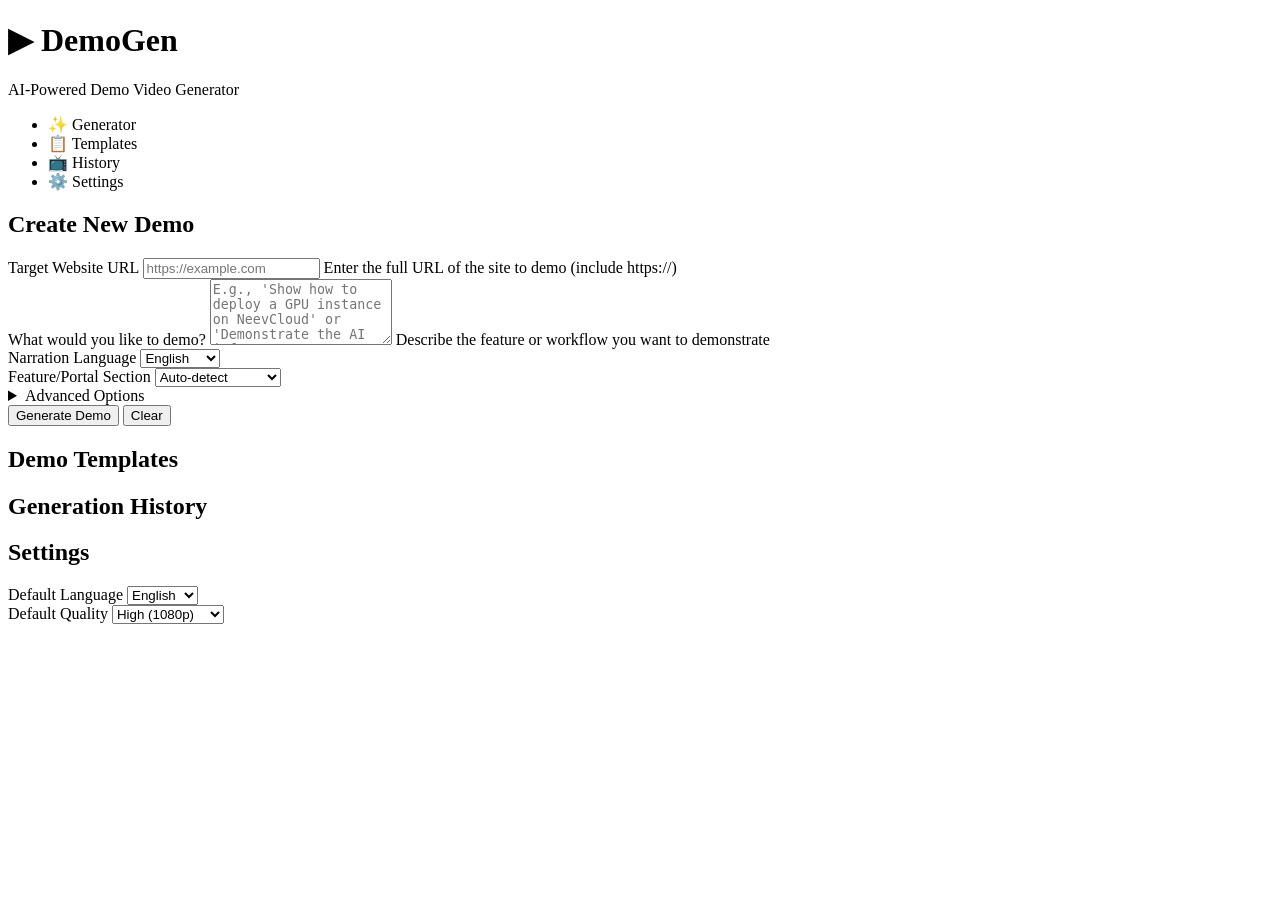
==== frontend/index.html @ 39bd9f5c "Initial Commit" ====
<!DOCTYPE html>
<html lang="en">
<head>
    <meta charset="UTF-8">
    <meta name="viewport" content="width=device-width, initial-scale=1.0">
    <title>DemoGen - AI-Powered Demo Videos</title>
    <link rel="stylesheet" href="/static/css/styles.css">
</head>
<body>
    <div class="container">
        <!-- Header -->
        <header class="header">
            <div class="header-content">
                <h1 class="logo">
                    <span class="logo-icon">▶</span>
                    DemoGen
                </h1>
                <p class="tagline">AI-Powered Demo Video Generator</p>
            </div>
        </header>

        <main class="main-content">
            <!-- Sidebar Navigation -->
            <nav class="sidebar">
                <ul class="nav-menu">
                    <li class="nav-item active" data-tab="generator">
                        <span class="nav-icon">✨</span>
                        <span class="nav-text">Generator</span>
                    </li>
                    <li class="nav-item" data-tab="templates">
                        <span class="nav-icon">📋</span>
                        <span class="nav-text">Templates</span>
                    </li>
                    <li class="nav-item" data-tab="history">
                        <span class="nav-icon">📺</span>
                        <span class="nav-text">History</span>
                    </li>
                    <li class="nav-item" data-tab="settings">
                        <span class="nav-icon">⚙️</span>
                        <span class="nav-text">Settings</span>
                    </li>
                </ul>
            </nav>

            <!-- Content Area -->
            <section class="content">
                <!-- Generator Tab -->
                <div class="tab-content active" id="generator">
                    <div class="card">
                        <h2>Create New Demo</h2>
                        
                        <form id="demoForm" class="form-container">
                            <!-- Target URL Input -->
                            <div class="form-group">
                                <label for="targetUrl" class="form-label">Target Website URL</label>
                                <input
                                    type="url"
                                    id="targetUrl"
                                    class="form-input"
                                    placeholder="https://example.com"
                                    required
                                >
                                <span class="form-hint">Enter the full URL of the site to demo (include https://)</span>
                            </div>

                            <!-- Prompt Input -->
                            <div class="form-group">
                                <label for="prompt" class="form-label">What would you like to demo?</label>
                                <textarea 
                                    id="prompt" 
                                    class="form-input textarea" 
                                    placeholder="E.g., 'Show how to deploy a GPU instance on NeevCloud' or 'Demonstrate the AI inference API setup'"
                                    rows="4"
                                    required
                                ></textarea>
                                <span class="form-hint">Describe the feature or workflow you want to demonstrate</span>
                            </div>

                            <!-- Language Selection -->
                            <div class="form-row">
                                <div class="form-group">
                                    <label for="language" class="form-label">Narration Language</label>
                                    <select id="language" class="form-input select">
                                        <option value="en">English</option>
                                        <option value="es">Spanish</option>
                                        <option value="fr">French</option>
                                        <option value="de">German</option>
                                        <option value="ja">Japanese</option>
                                        <option value="zh">Chinese</option>
                                    </select>
                                </div>

                                <!-- Feature Selection -->
                                <div class="form-group">
                                    <label for="feature" class="form-label">Feature/Portal Section</label>
                                    <select id="feature" class="form-input select">
                                        <option value="">Auto-detect</option>
                                        <option value="gpu-deployment">GPU Deployment</option>
                                        <option value="ai-inference">AI Inference</option>
                                        <option value="storage-setup">Storage Setup</option>
                                        <option value="networking">Networking</option>
                                        <option value="monitoring">Monitoring</option>
                                    </select>
                                </div>
                            </div>

                            <!-- Advanced Options -->
                            <details class="advanced-options">
                                <summary class="summary-header">Advanced Options</summary>
                                <div class="options-content">
                                    <div class="form-group">
                                        <label for="videoQuality" class="form-label">Video Quality</label>
                                        <select id="videoQuality" class="form-input select">
                                            <option value="high">High (1080p)</option>
                                            <option value="medium" selected>Medium (720p)</option>
                                            <option value="low">Low (480p)</option>
                                        </select>
                                    </div>

                                    <div class="form-group">
                                        <label class="checkbox-label">
                                            <input type="checkbox" id="highlightClicks" checked>
                                            <span>Highlight mouse clicks</span>
                                        </label>
                                    </div>

                                    <div class="form-group">
                                        <label class="checkbox-label">
                                            <input type="checkbox" id="slowMotion">
                                            <span>Slow motion narration</span>
                                        </label>
                                    </div>
                                </div>
                            </details>

                            <!-- Action Buttons -->
                            <div class="form-actions">
                                <button type="submit" class="btn btn-primary">Generate Demo</button>
                                <button type="reset" class="btn btn-secondary">Clear</button>
                            </div>
                        </form>
                    </div>

                    <!-- Status Card -->
                    <div class="status-container" id="statusContainer" style="display: none;">
                        <div class="card status-card">
                            <div class="status-header">
                                <h3>Generation Status</h3>
                                <span class="status-badge" id="statusBadge">Processing...</span>
                            </div>

                            <div class="progress-container">
                                <div class="progress-bar">
                                    <div class="progress-fill" id="progressFill"></div>
                                </div>
                                <p class="progress-text" id="progressText">Starting automation...</p>
                            </div>

                            <div class="status-details">
                                <div class="detail-item">
                                    <span class="detail-label">Automation:</span>
                                    <span class="detail-value" id="automationStatus">-</span>
                                </div>
                                <div class="detail-item">
                                    <span class="detail-label">Narration:</span>
                                    <span class="detail-value" id="narrationStatus">-</span>
                                </div>
                                <div class="detail-item">
                                    <span class="detail-label">Video Composition:</span>
                                    <span class="detail-value" id="videoStatus">-</span>
                                </div>
                                <div class="detail-item">
                                    <span class="detail-label">Validation:</span>
                                    <span class="detail-value" id="validationStatus">-</span>
                                </div>
                            </div>
                        </div>
                    </div>

                    <!-- Result Card -->
                    <div class="result-container" id="resultContainer" style="display: none;">
                        <div class="card result-card">
                            <h3>Demo Ready! 🎉</h3>
                            
                            <div class="video-preview">
                                <video id="videoPreview" controls>
                                    <source id="videoSource" type="video/mp4">
                                    Your browser does not support the video tag.
                                </video>
                            </div>

                            <div class="video-info">
                                <div class="info-row">
                                    <span class="info-label">Duration:</span>
                                    <span class="info-value" id="videoDuration">-</span>
                                </div>
                                <div class="info-row">
                                    <span class="info-label">Resolution:</span>
                                    <span class="info-value" id="videoResolution">1080p</span>
                                </div>
                                <div class="info-row">
                                    <span class="info-label">Quality Score:</span>
                                    <span class="info-value" id="qualityScore">-</span>
                                </div>
                            </div>

                            <div class="result-actions">
                                <button class="btn btn-primary" onclick="downloadVideo()">Download Video</button>
                                <button class="btn btn-secondary" onclick="shareVideo()">Share</button>
                                <button class="btn btn-tertiary" onclick="regenerateDemo()">Regenerate</button>
                            </div>
                        </div>
                    </div>
                </div>

                <!-- Templates Tab -->
                <div class="tab-content" id="templates">
                    <div class="card">
                        <h2>Demo Templates</h2>
                        <div class="templates-grid" id="templatesGrid">
                            <!-- Templates will be loaded here -->
                        </div>
                    </div>
                </div>

                <!-- History Tab -->
                <div class="tab-content" id="history">
                    <div class="card">
                        <h2>Generation History</h2>
                        <div class="history-list" id="historyList">
                            <!-- History items will be loaded here -->
                        </div>
                    </div>
                </div>

                <!-- Settings Tab -->
                <div class="tab-content" id="settings">
                    <div class="card">
                        <h2>Settings</h2>
                        <div class="settings-form">
                            <div class="form-group">
                                <label class="form-label">Default Language</label>
                                <select class="form-input select">
                                    <option>English</option>
                                    <option>Spanish</option>
                                </select>
                            </div>
                            <div class="form-group">
                                <label class="form-label">Default Quality</label>
                                <select class="form-input select">
                                    <option>High (1080p)</option>
                                    <option>Medium (720p)</option>
                                </select>
                            </div>
                        </div>
                    </div>
                </div>
            </section>
        </main>
    </div>

    <script src="/static/js/api.js"></script>
    <script src="/static/js/app.js"></script>
</body>
</html>
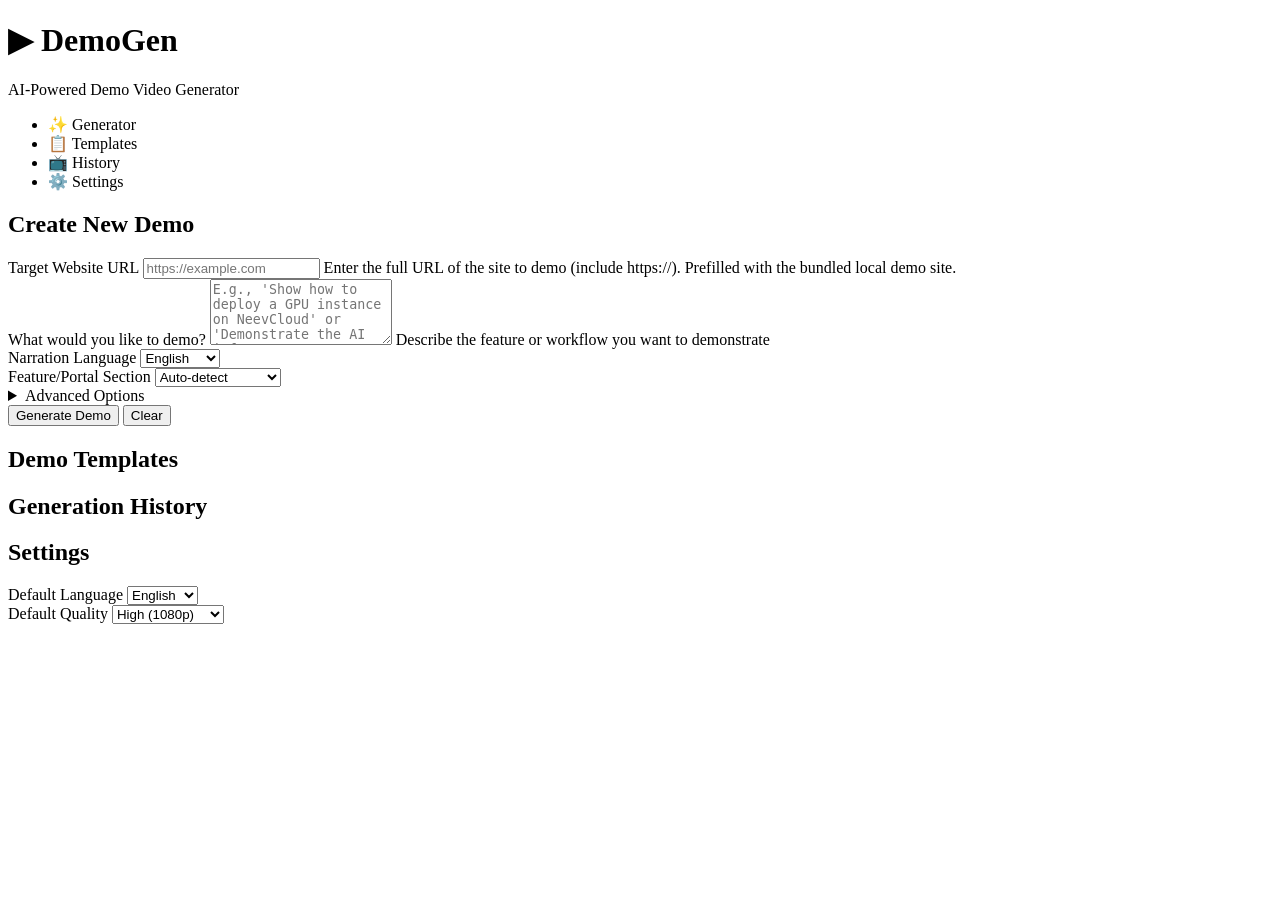
==== commit a9952174: "refactor: apply audit fixes, integrate mock site, and resolve configuration errors - Add mock_site/ " ====
--- a/frontend/index.html
+++ b/frontend/index.html
@@ -60,7 +60,7 @@
                                     placeholder="https://example.com"
                                     required
                                 >
-                                <span class="form-hint">Enter the full URL of the site to demo (include https://)</span>
+                                <span class="form-hint">Enter the full URL of the site to demo (include https://). Prefilled with the bundled local demo site.</span>
                             </div>
 
                             <!-- Prompt Input -->
